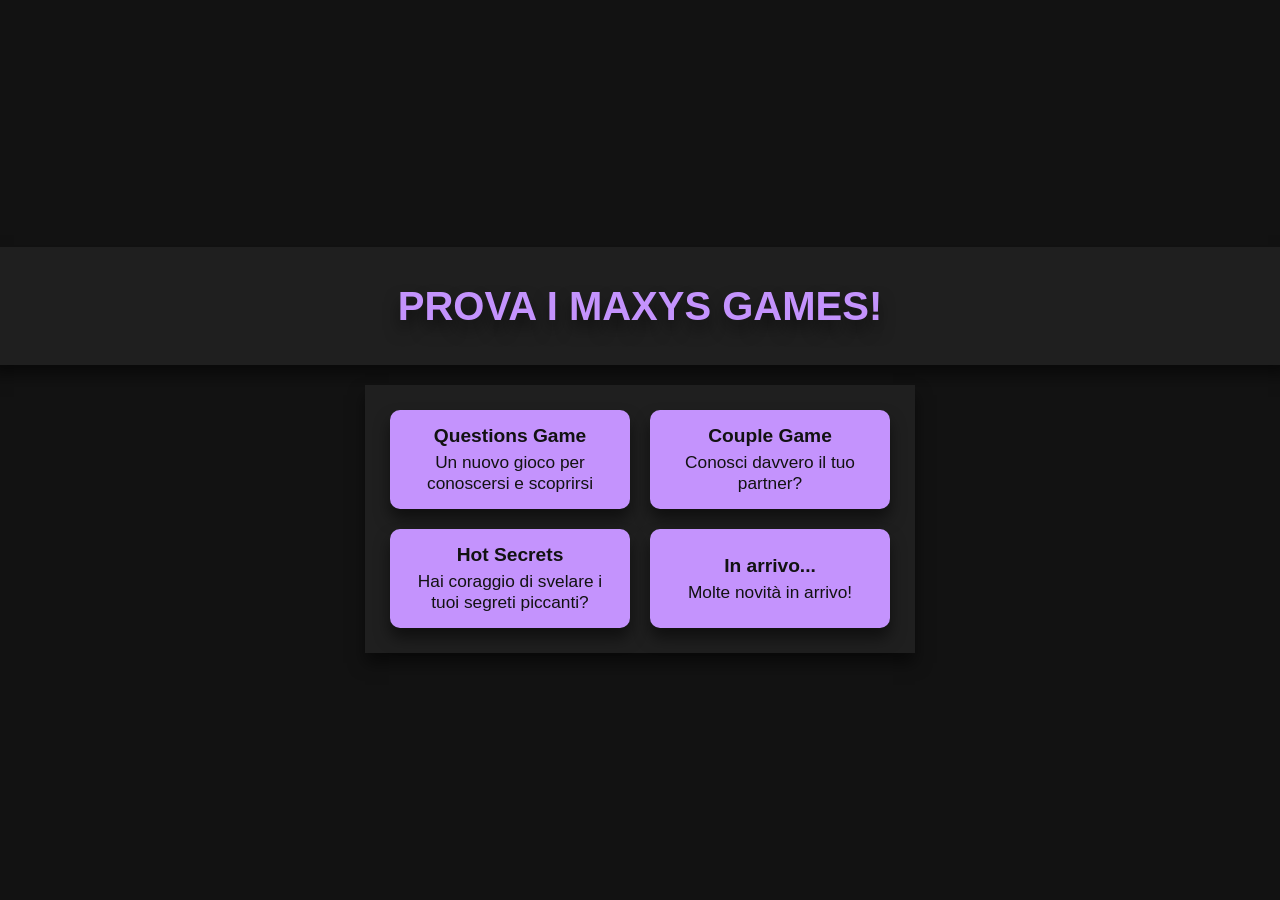
==== index.html @ 08a80c77 "Update index.html" ====
<!DOCTYPE html>
<html lang="it">
<head>
  <meta charset="UTF-8">
  <meta name="viewport" content="width=device-width, initial-scale=1.0">
  <title>Maxys Games</title>
  <link rel="stylesheet" href="style.css">
</head>
<body>
<div id="title-container">
  <h1>Prova i Maxys Games!</h1>
</div>
<div id="button-container">  
  <div id="buttons">
    <button onclick="location.href='https://maxys2025.github.io/Questions-Game-V2/'">Questions Game<span class="button-description">Un nuovo gioco per conoscersi e scoprirsi</span></button>
    <button onclick="location.href='https://maxys2025.github.io/Couple-Game-V2/'">Couple Game<span class="button-description">Conosci davvero il tuo partner?</span></button>
    <button onclick="location.href='https://maxys2025.github.io/Hot-Secrets-V2/'">Hot Secrets<span class="button-description">Hai coraggio di svelare i tuoi segreti piccanti?</span></button>
    <button onclick="return false;">In arrivo...<span class="button-description">Molte novità in arrivo!</span></button>
  </div>
</div>
</body>
</html>
---- style.css ----
/* Corpo della pagina */
body {
  margin: 0;
  padding: 0;
  font-family: 'Arial', sans-serif;
  display: flex;
  justify-content: center;
  align-items: center;
  height: 100vh;
  overflow: hidden;
  background: #121212;
  flex-direction: column; /* Imposta il layout in colonna */
}

/* Contenitore */
#title-container {
  text-align: center;
  background-color: #1F1F1F;
  box-shadow: 0 10px 15px rgba(0, 0, 0, 0.2);
  padding: 10px;
  width: 100%;
  margin-bottom: 20px;
  box-shadow: 0px 10px 15px rgba(0, 0, 0, 0.5); /* Ombra decisa e scura */
}

#button-container {
  text-align: center;
  background-color: #1F1F1F;
  box-shadow: 0 10px 15px rgba(0, 0, 0, 0.2);
  padding: 25px;
  width: 90%;
  max-width: 500px;
  box-shadow: 0px 10px 15px rgba(0, 0, 0, 0.5); /* Ombra decisa e scura */
}

/* Pulsanti in layout Grid */
#buttons {
  display: grid;
  grid-template-columns: repeat(2, 1fr); /* Due colonne uguali */
  gap: 20px; /* Spaziatura tra i pulsanti */
}

button {
  padding: 15px 20px;
  font-size: 1.2em;
  color: #121212;
  background-color: #c493fd;
  border: none;
  cursor: pointer;
  transition: background-color 0.3s, border-radius 0.3s; /* Transizione anche per border-radius */
  box-shadow: 0px 10px 15px rgba(0, 0, 0, 0.5); /* Ombra decisa e scura */
  border-radius: 10px; /* Angoli iniziali retti */
  font-weight: bold; /* Rende il testo in grassetto */
}

button .button-description {
  display: block; /* Viene messo su una nuova riga */
  font-size: 0.9em; /* Dimensione del testo più piccola */
  color: #121212; /* Colore del testo per la descrizione */
  margin-top: 5px; /* Distanza dal titolo */
  font-weight: normal; /* Se vuoi che la descrizione non sia in grassetto */
}
  
button:hover {
  background-color: #bb86fc; /* Colore al passaggio del mouse */
  box-shadow: 0px 10px 15px rgba(0, 0, 0, 0.5); /* Ombra decisa e scura */
  border-radius: 25px; /* Angoli arrotondati al passaggio del mouse */
}

h1 {
  font-size: 2.5em; /* Imposta la dimensione del font */
  color: #c493fd; /* Imposta il colore del testo */
  font-weight: bold; /* Rende il testo in grassetto */
  text-transform: uppercase; /* Trasforma il testo in maiuscolo */
  font-variant-caps: small-caps; /* Applica l'effetto maiuscoletto (opzionale) */
  text-align: center; /* Allinea il testo al centro */
  text-shadow: 0px 10px 15px rgba(0, 0, 0, 0.5); /* Ombra decisa e scura */
}
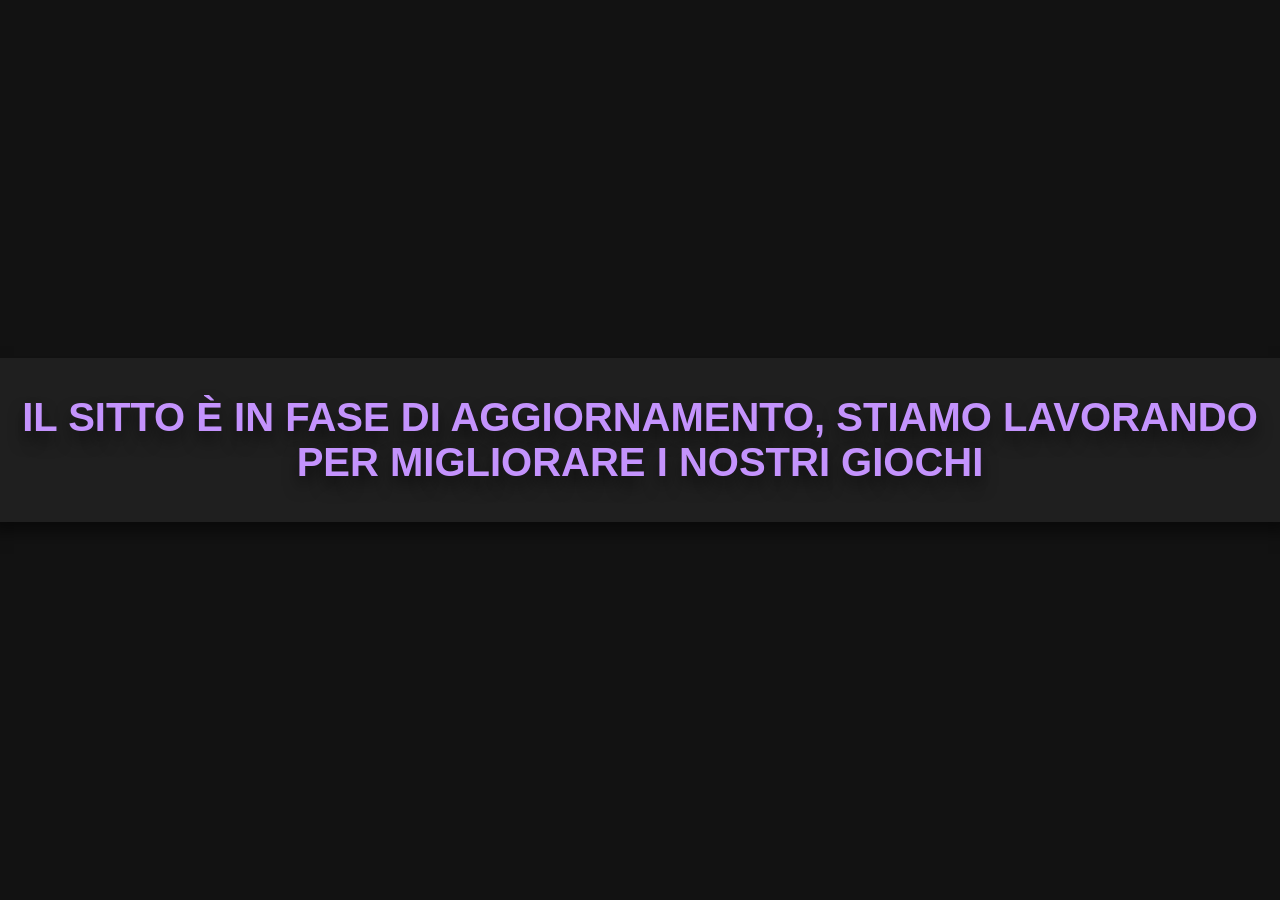
==== commit 4c9e4159: "Update index.html" ====
--- a/index.html
+++ b/index.html
@@ -8,15 +8,7 @@
 </head>
 <body>
 <div id="title-container">
-  <h1>Prova i Maxys Games!</h1>
-</div>
-<div id="button-container">  
-  <div id="buttons">
-    <button onclick="location.href='https://maxys2025.github.io/Questions-Game-V2/'">Questions Game<span class="button-description">Un nuovo gioco per conoscersi e scoprirsi</span></button>
-    <button onclick="location.href='https://maxys2025.github.io/Couple-Game-V2/'">Couple Game<span class="button-description">Conosci davvero il tuo partner?</span></button>
-    <button onclick="location.href='https://maxys2025.github.io/Hot-Secrets-V2/'">Hot Secrets<span class="button-description">Hai coraggio di svelare i tuoi segreti piccanti?</span></button>
-    <button onclick="return false;">In arrivo...<span class="button-description">Molte novità in arrivo!</span></button>
-  </div>
+  <h1>Il sitto è in fase di aggiornamento, stiamo lavorando per migliorare i nostri giochi</h1>
 </div>
 </body>
 </html>
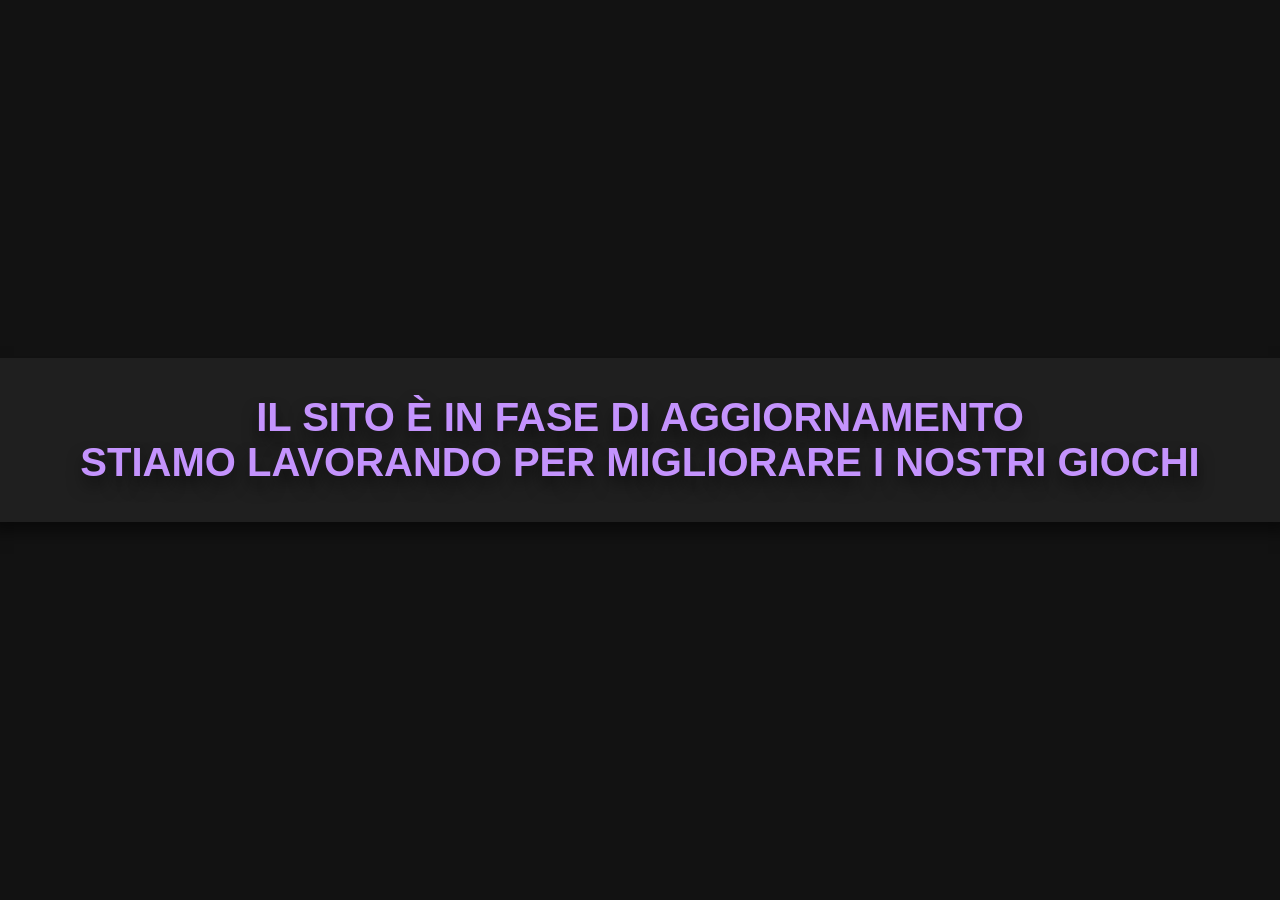
==== commit 99224466: "Update index.html" ====
--- a/index.html
+++ b/index.html
@@ -8,7 +8,7 @@
 </head>
 <body>
 <div id="title-container">
-  <h1>Il sitto è in fase di aggiornamento, stiamo lavorando per migliorare i nostri giochi</h1>
+  <h1>Il sito è in fase di aggiornamento</br> stiamo lavorando per migliorare i nostri giochi</h1>
 </div>
 </body>
 </html>
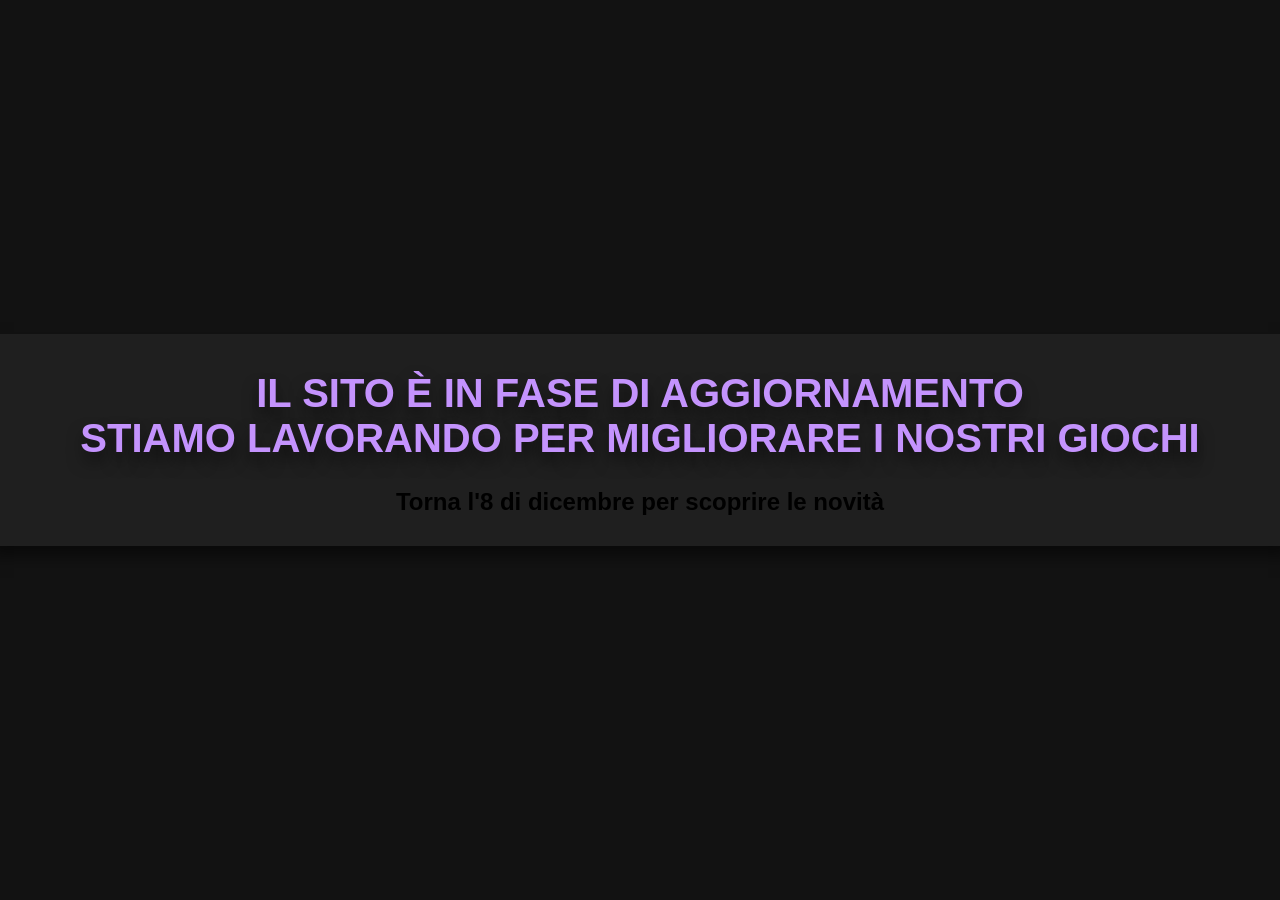
==== commit 38538ed1: "Update index.html" ====
--- a/index.html
+++ b/index.html
@@ -9,6 +9,7 @@
 <body>
 <div id="title-container">
   <h1>Il sito è in fase di aggiornamento</br> stiamo lavorando per migliorare i nostri giochi</h1>
+  <h2>Torna l'8 di dicembre per scoprire le novità</h2>
 </div>
 </body>
 </html>
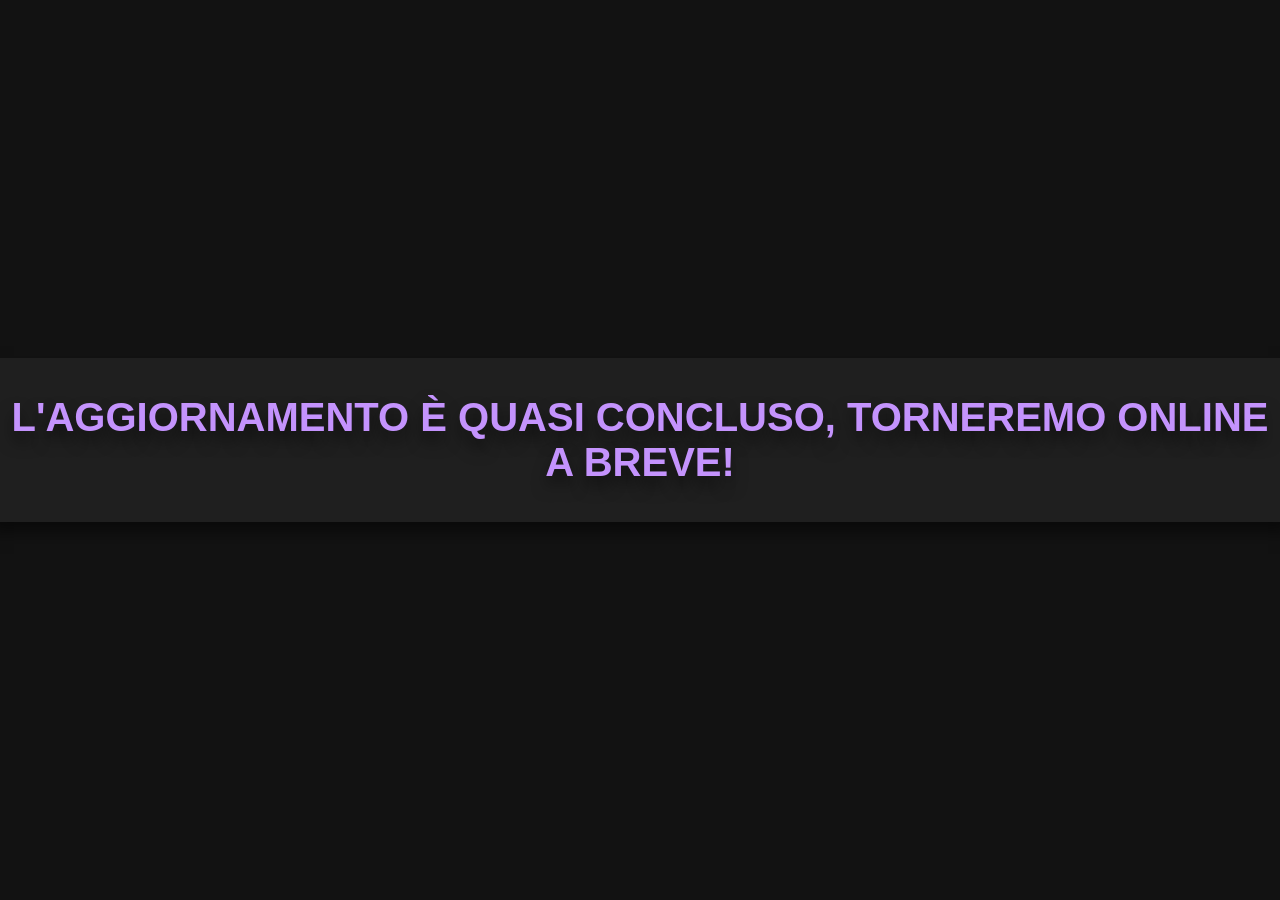
==== commit cfa27076: "Update index.html" ====
--- a/index.html
+++ b/index.html
@@ -8,8 +8,7 @@
 </head>
 <body>
 <div id="title-container">
-  <h1>Il sito è in fase di aggiornamento</br> stiamo lavorando per migliorare i nostri giochi</h1>
-  <h2>Torna l'8 di dicembre per scoprire le novità</h2>
+  <h1>L'aggiornamento è quasi concluso, torneremo online a breve!</h1>
 </div>
 </body>
 </html>
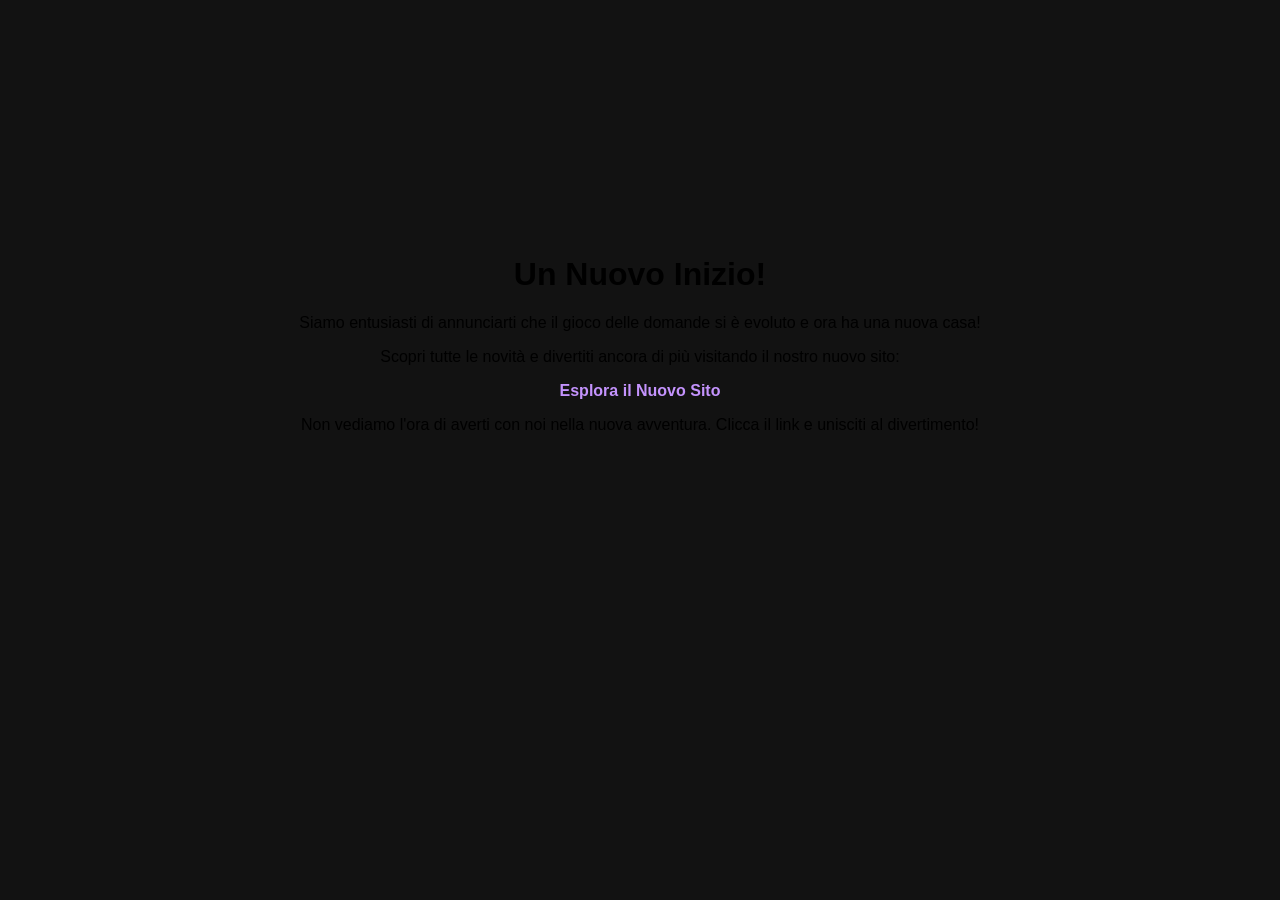
==== commit 08ad8576: "Update index.html" ====
--- a/index.html
+++ b/index.html
@@ -1,14 +1,31 @@
 <!DOCTYPE html>
 <html lang="it">
 <head>
-  <meta charset="UTF-8">
-  <meta name="viewport" content="width=device-width, initial-scale=1.0">
-  <title>Maxys Games</title>
-  <link rel="stylesheet" href="style.css">
+    <meta charset="UTF-8">
+    <meta name="viewport" content="width=device-width, initial-scale=1.0">
+    <title>Scopri il Nuovo Sito!</title>
+    <style>
+        body {
+            font-family: Arial, sans-serif;
+            text-align: center;
+            margin-top: 20%;
+            background-color: #121212;
+        }
+        a {
+            color: #c493fd;
+            text-decoration: none;
+            font-weight: bold;
+        }
+        a:hover {
+            text-decoration: underline;
+        }
+    </style>
 </head>
 <body>
-<div id="title-container">
-  <h1>L'aggiornamento è quasi concluso, torneremo online a breve!</h1>
-</div>
+    <h1>Un Nuovo Inizio!</h1>
+    <p>Siamo entusiasti di annunciarti che il gioco delle domande si è evoluto e ora ha una nuova casa!</p>
+    <p>Scopri tutte le novità e divertiti ancora di più visitando il nostro nuovo sito:</p>
+    <p><a href="https://maxys2025.github.io/Maxys-Games/" target="_blank">Esplora il Nuovo Sito</a></p>
+    <p>Non vediamo l'ora di averti con noi nella nuova avventura. Clicca il link e unisciti al divertimento!</p>
 </body>
 </html>
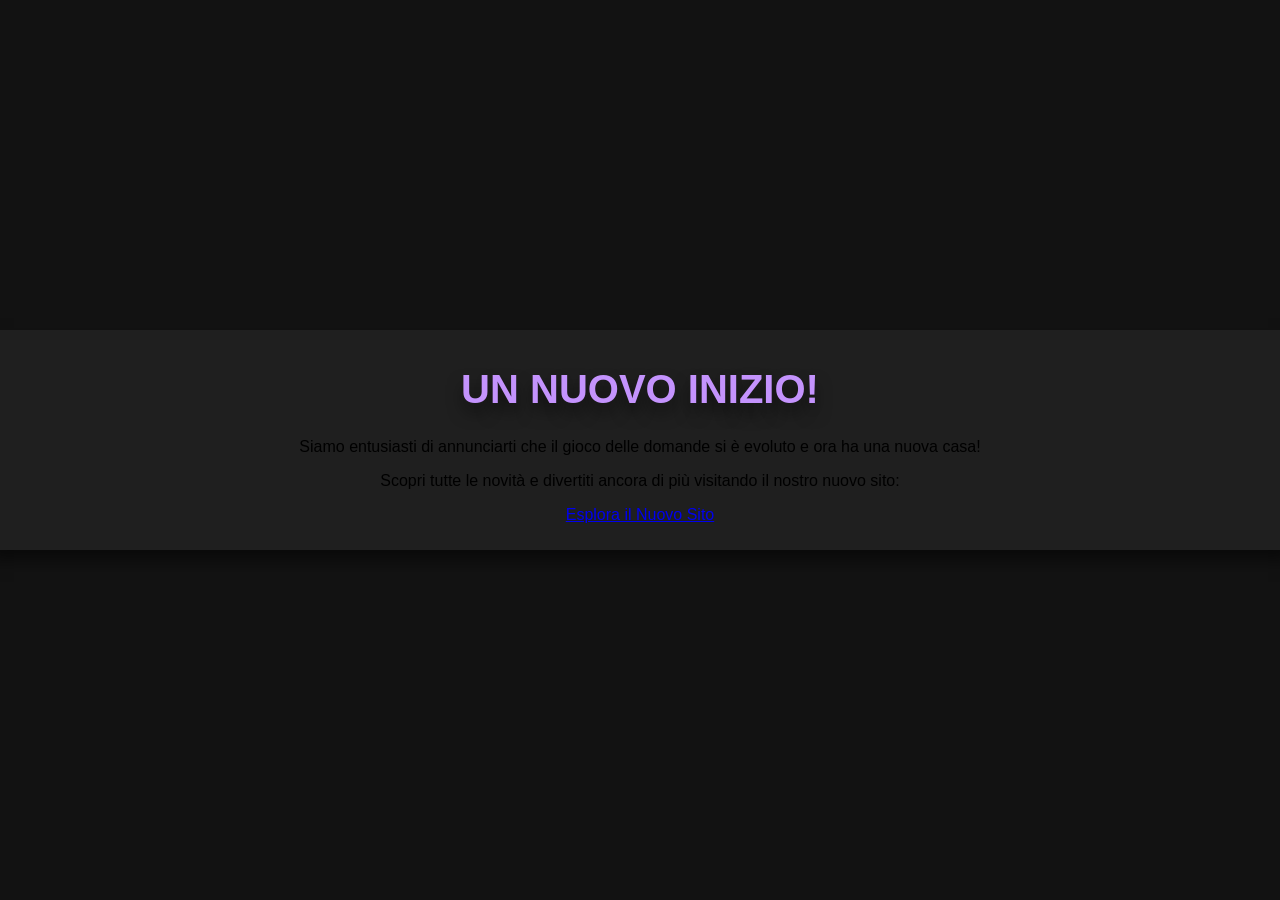
==== commit 9257c8f5: "Update index.html" ====
--- a/index.html
+++ b/index.html
@@ -1,31 +1,17 @@
 <!DOCTYPE html>
 <html lang="it">
 <head>
-    <meta charset="UTF-8">
-    <meta name="viewport" content="width=device-width, initial-scale=1.0">
-    <title>Scopri il Nuovo Sito!</title>
-    <style>
-        body {
-            font-family: Arial, sans-serif;
-            text-align: center;
-            margin-top: 20%;
-            background-color: #121212;
-        }
-        a {
-            color: #c493fd;
-            text-decoration: none;
-            font-weight: bold;
-        }
-        a:hover {
-            text-decoration: underline;
-        }
-    </style>
+  <meta charset="UTF-8">
+  <meta name="viewport" content="width=device-width, initial-scale=1.0">
+  <title>Maxys Games</title>
+  <link rel="stylesheet" href="style.css">
 </head>
 <body>
-    <h1>Un Nuovo Inizio!</h1>
-    <p>Siamo entusiasti di annunciarti che il gioco delle domande si è evoluto e ora ha una nuova casa!</p>
+<div id="title-container">
+  <h1>Un nuovo inizio!</h1>
+  <p>Siamo entusiasti di annunciarti che il gioco delle domande si è evoluto e ora ha una nuova casa!</p>
     <p>Scopri tutte le novità e divertiti ancora di più visitando il nostro nuovo sito:</p>
     <p><a href="https://maxys2025.github.io/Maxys-Games/" target="_blank">Esplora il Nuovo Sito</a></p>
-    <p>Non vediamo l'ora di averti con noi nella nuova avventura. Clicca il link e unisciti al divertimento!</p>
+</div>
 </body>
 </html>
--- a/style.css
+++ b/style.css
@@ -0,0 +1,78 @@
+/* Corpo della pagina */
+body {
+  margin: 0;
+  padding: 0;
+  font-family: 'Arial', sans-serif;
+  display: flex;
+  justify-content: center;
+  align-items: center;
+  height: 100vh;
+  overflow: hidden;
+  background: #121212;
+  flex-direction: column; /* Imposta il layout in colonna */
+}
+
+/* Contenitore */
+#title-container {
+  text-align: center;
+  background-color: #1F1F1F;
+  box-shadow: 0 10px 15px rgba(0, 0, 0, 0.2);
+  padding: 10px;
+  width: 100%;
+  margin-bottom: 20px;
+  box-shadow: 0px 10px 15px rgba(0, 0, 0, 0.5); /* Ombra decisa e scura */
+}
+
+#button-container {
+  text-align: center;
+  background-color: #1F1F1F;
+  box-shadow: 0 10px 15px rgba(0, 0, 0, 0.2);
+  padding: 25px;
+  width: 90%;
+  max-width: 500px;
+  box-shadow: 0px 10px 15px rgba(0, 0, 0, 0.5); /* Ombra decisa e scura */
+}
+
+/* Pulsanti in layout Grid */
+#buttons {
+  display: grid;
+  grid-template-columns: repeat(2, 1fr); /* Due colonne uguali */
+  gap: 20px; /* Spaziatura tra i pulsanti */
+}
+
+button {
+  padding: 15px 20px;
+  font-size: 1.2em;
+  color: #121212;
+  background-color: #c493fd;
+  border: none;
+  cursor: pointer;
+  transition: background-color 0.3s, border-radius 0.3s; /* Transizione anche per border-radius */
+  box-shadow: 0px 10px 15px rgba(0, 0, 0, 0.5); /* Ombra decisa e scura */
+  border-radius: 10px; /* Angoli iniziali retti */
+  font-weight: bold; /* Rende il testo in grassetto */
+}
+
+button .button-description {
+  display: block; /* Viene messo su una nuova riga */
+  font-size: 0.9em; /* Dimensione del testo più piccola */
+  color: #121212; /* Colore del testo per la descrizione */
+  margin-top: 5px; /* Distanza dal titolo */
+  font-weight: normal; /* Se vuoi che la descrizione non sia in grassetto */
+}
+  
+button:hover {
+  background-color: #bb86fc; /* Colore al passaggio del mouse */
+  box-shadow: 0px 10px 15px rgba(0, 0, 0, 0.5); /* Ombra decisa e scura */
+  border-radius: 25px; /* Angoli arrotondati al passaggio del mouse */
+}
+
+h1 {
+  font-size: 2.5em; /* Imposta la dimensione del font */
+  color: #c493fd; /* Imposta il colore del testo */
+  font-weight: bold; /* Rende il testo in grassetto */
+  text-transform: uppercase; /* Trasforma il testo in maiuscolo */
+  font-variant-caps: small-caps; /* Applica l'effetto maiuscoletto (opzionale) */
+  text-align: center; /* Allinea il testo al centro */
+  text-shadow: 0px 10px 15px rgba(0, 0, 0, 0.5); /* Ombra decisa e scura */
+}
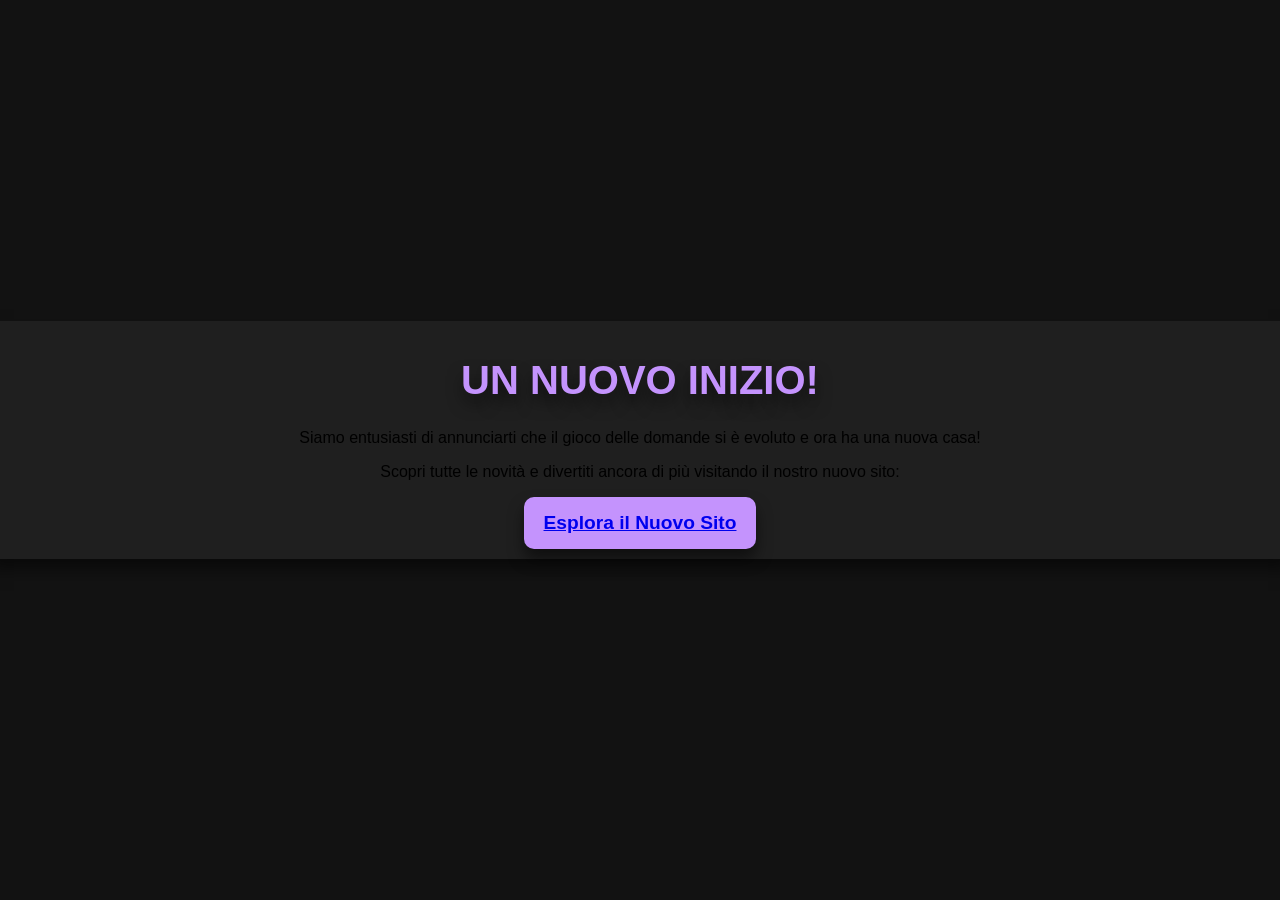
==== commit bbd3c1e6: "Update index.html" ====
--- a/index.html
+++ b/index.html
@@ -11,7 +11,7 @@
   <h1>Un nuovo inizio!</h1>
   <p>Siamo entusiasti di annunciarti che il gioco delle domande si è evoluto e ora ha una nuova casa!</p>
     <p>Scopri tutte le novità e divertiti ancora di più visitando il nostro nuovo sito:</p>
-    <p><a href="https://maxys2025.github.io/Maxys-Games/" target="_blank">Esplora il Nuovo Sito</a></p>
+    <button><a href="https://maxys2025.github.io/Maxys-Games/" target="_blank">Esplora il Nuovo Sito</a></button>
 </div>
 </body>
 </html>
